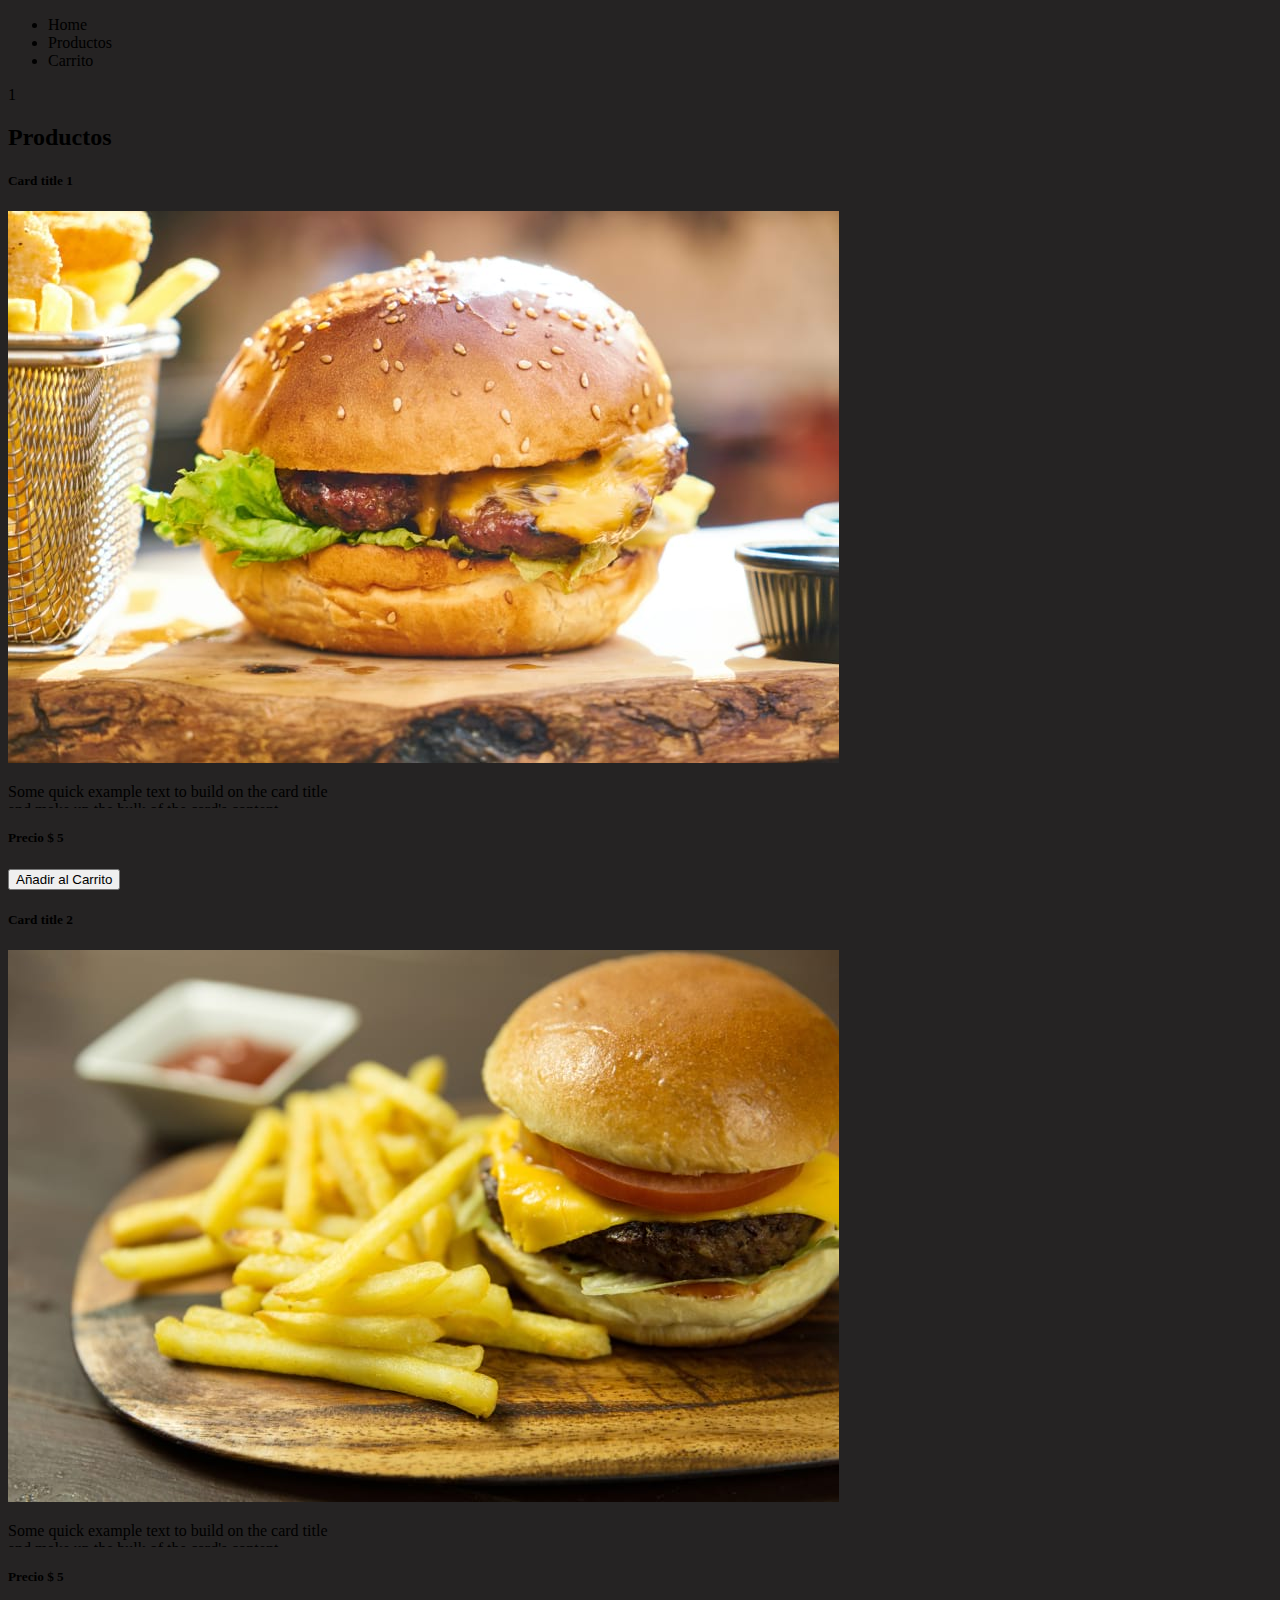
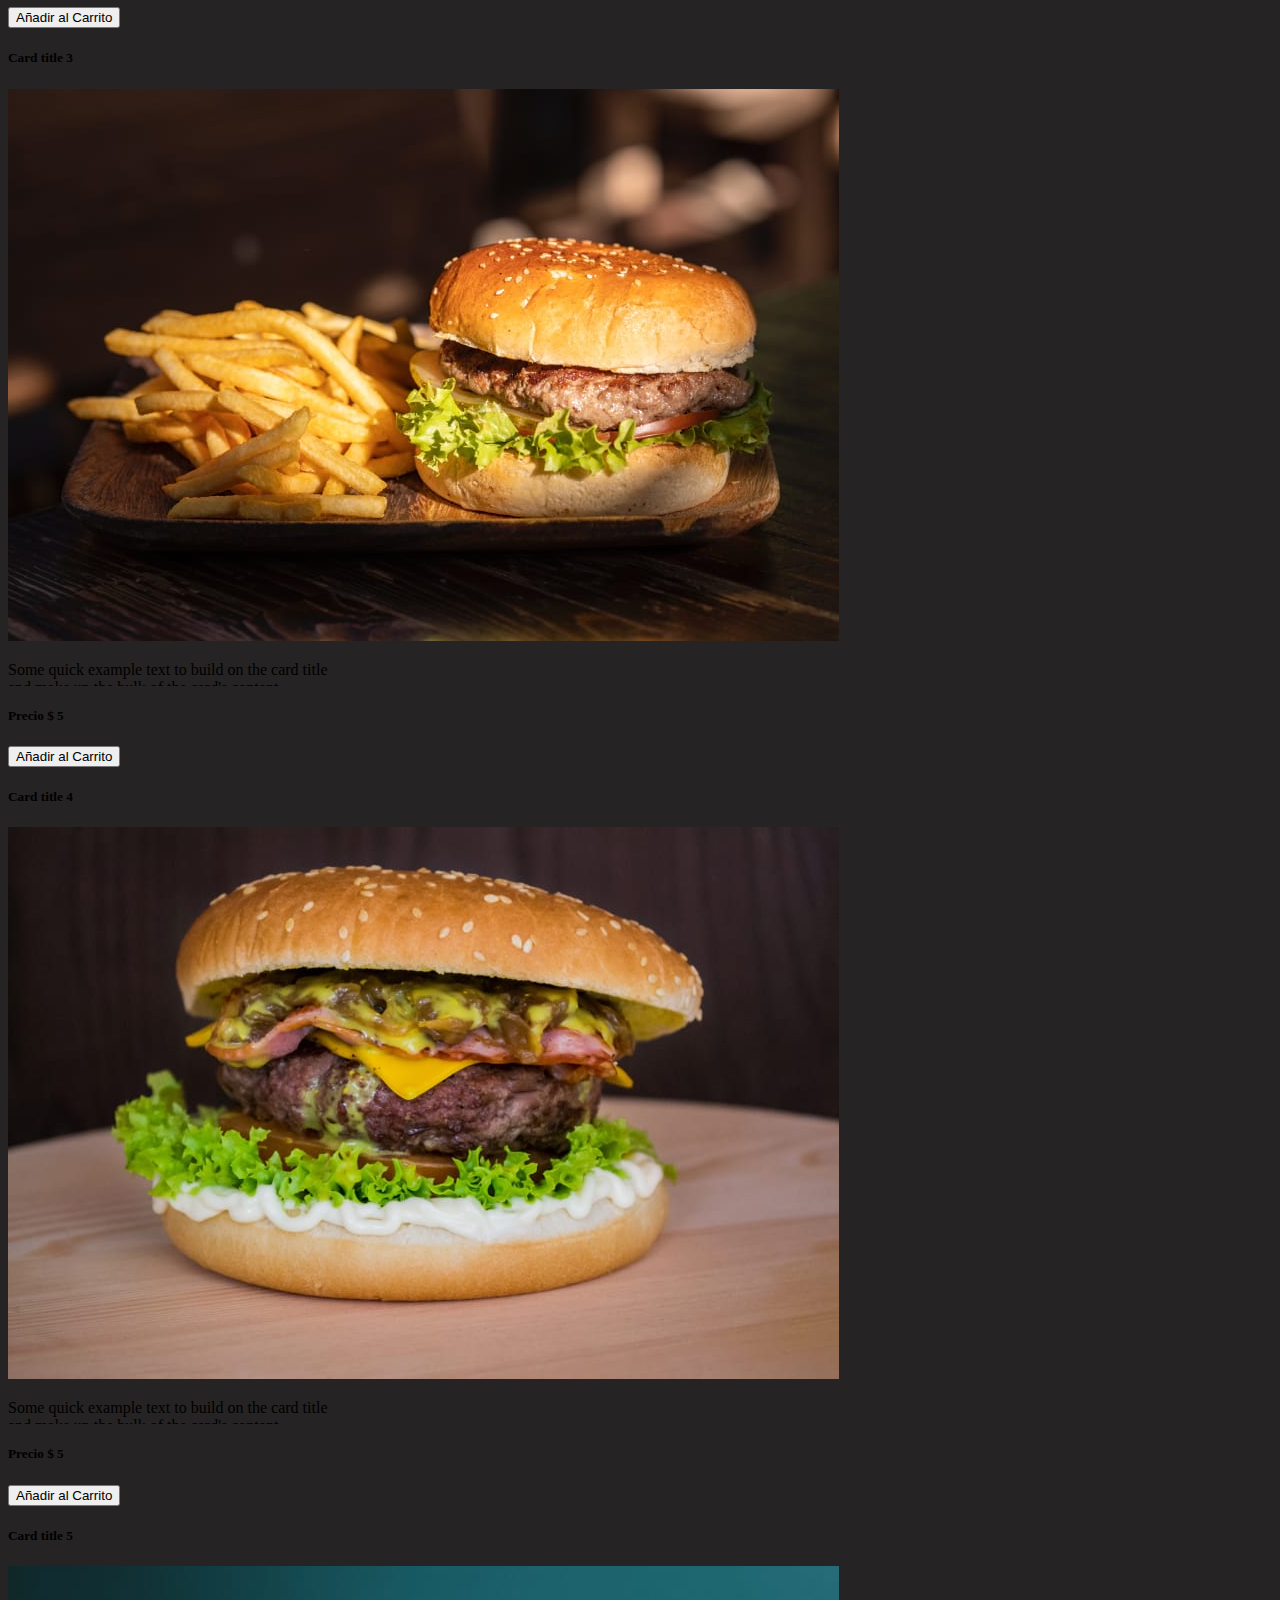
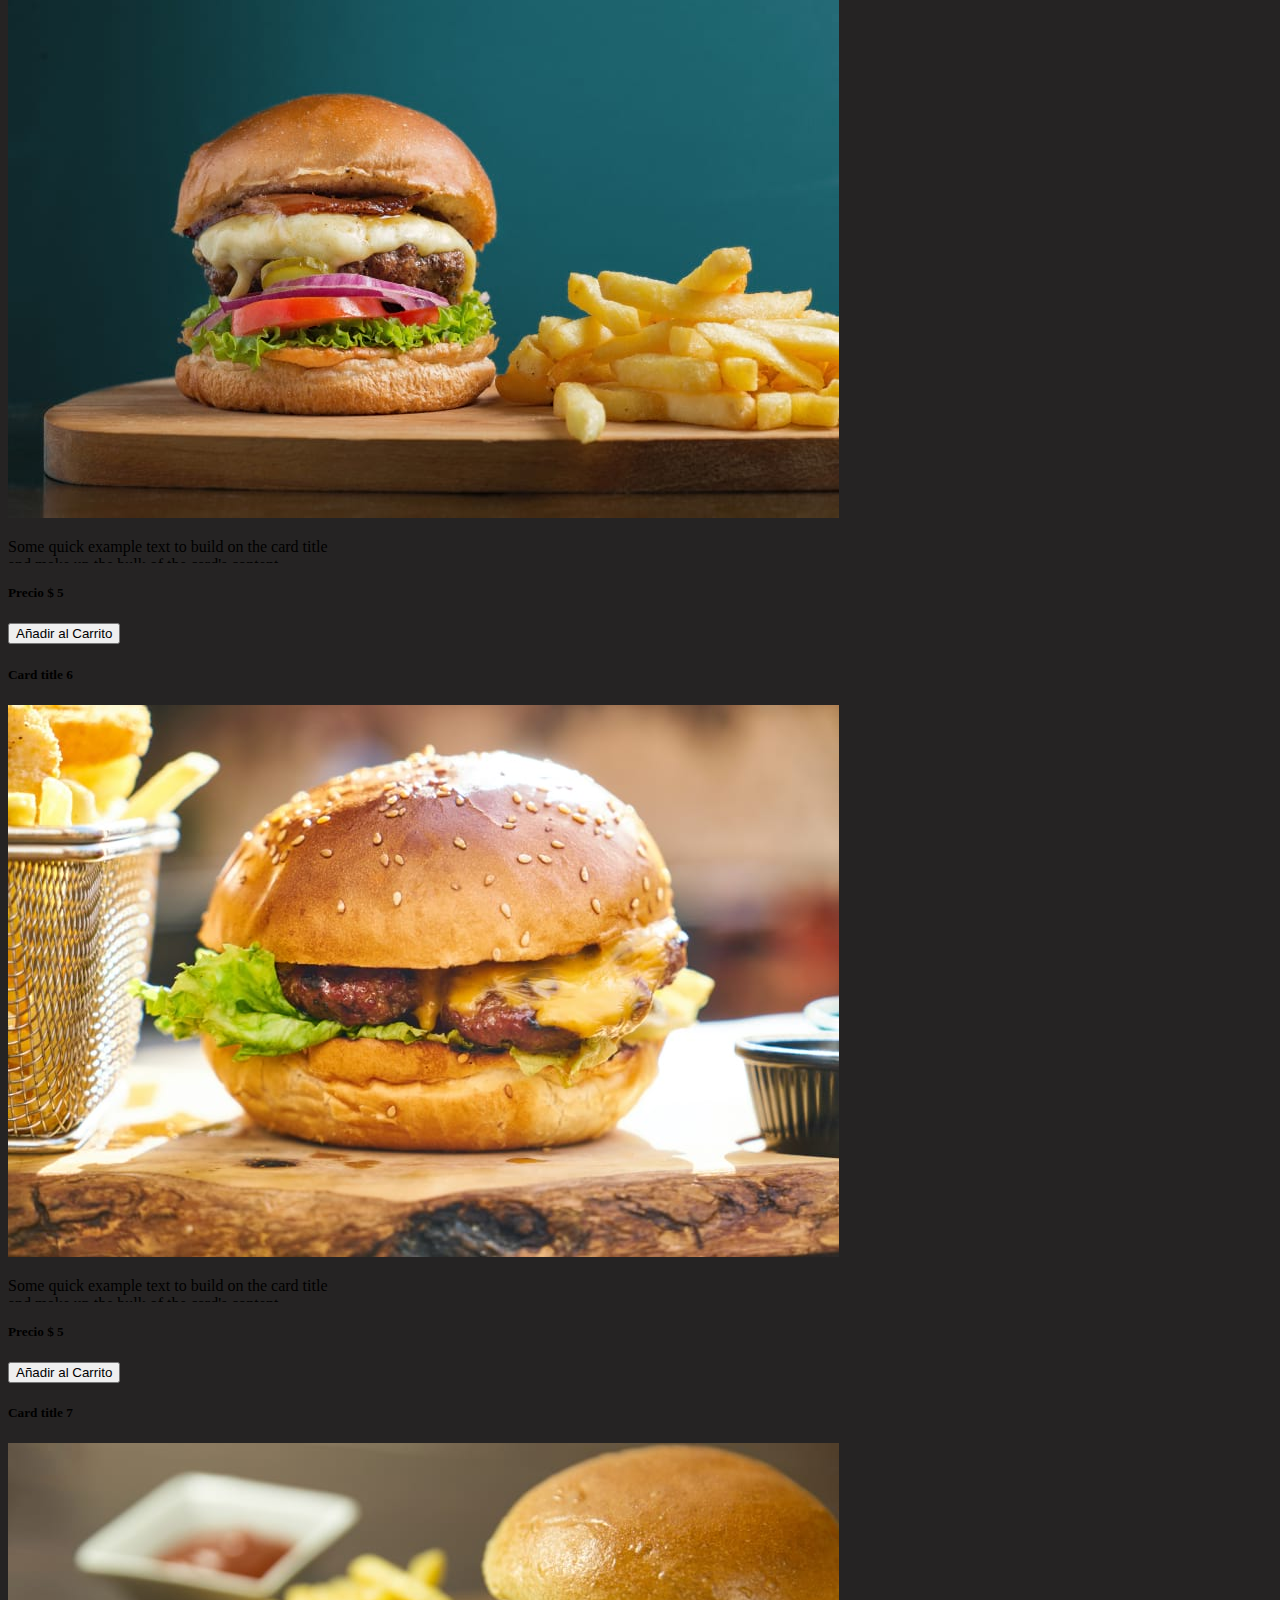
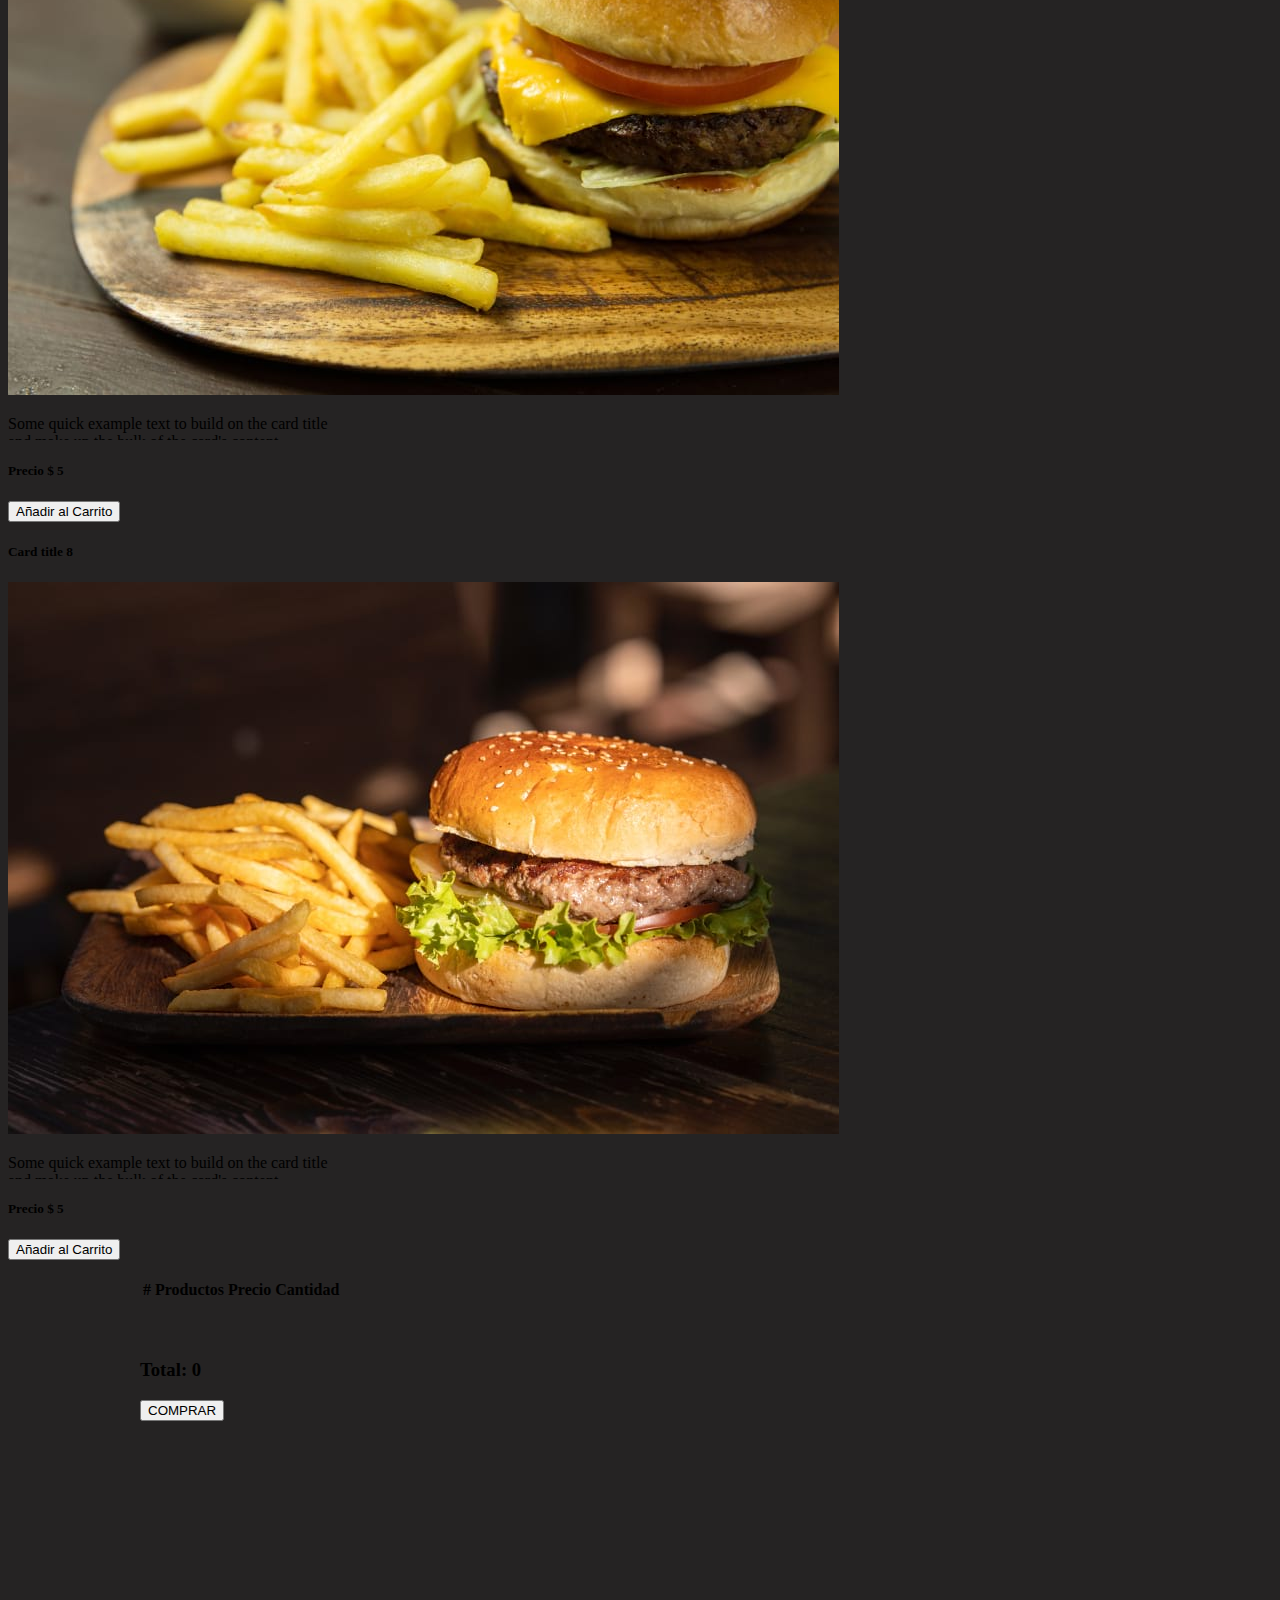
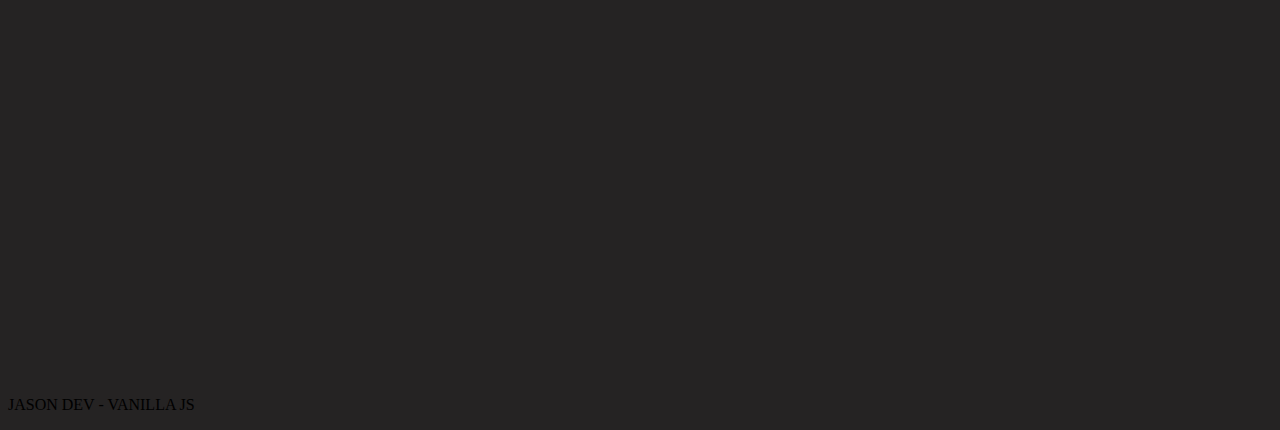
==== index.html @ c7546fdf "Vanilla javascript" ====
<!DOCTYPE html>
<html lang="en">

<head>
    <meta charset="UTF-8">
    <meta http-equiv="X-UA-Compatible" content="IE=edge">
    <meta name="viewport" content="width=device-width, initial-scale=1.0">
    <title>Carrito🍔🍕</title>
    <link rel="stylesheet" href="./css/style.css">

    <!-- CSS only -->
    <link href="https://cdn.jsdelivr.net/npm/bootstrap@5.1.3/dist/css/bootstrap.min.css" rel="stylesheet"
        integrity="sha384-1BmE4kWBq78iYhFldvKuhfTAU6auU8tT94WrHftjDbrCEXSU1oBoqyl2QvZ6jIW3" crossorigin="anonymous">
</head>

<body class="body">
    <header class="container-fluid bg-dark position-sticky top-0">

        <ul class="nav nav-pills mb-3 py-3 container" id="pills-tab" role="tablist">
            <li class="nav-item" role="presentation">
                <a class="nav-link" id="pills-home-tab" data-bs-toggle="pill" data-bs-target="#pills-home" type="button"
                    role="tab" aria-controls="pills-home" aria-selected="true">Home</a>
            </li>
            <li class="nav-item" role="presentation">
                <a class="nav-link active" id="pills-profile-tab" data-bs-toggle="pill" data-bs-target="#pills-profile"
                    type="button" role="tab" aria-controls="pills-profile" aria-selected="false">Productos</a>
            </li>
            <li class="nav-item" role="presentation">
                <a class="nav-link" id="pills-contact-tab" data-bs-toggle="pill" data-bs-target="#pills-contact"
                    type="button" role="tab" aria-controls="pills-contact" aria-selected="false">Carrito</a>
            </li>
        </ul>
    </header>

    <div class="alert container position-sticky top-0 alert-primary hide" role="alert">
        Producto Añadido al Carrito!
    </div>

    <div class="alert container position-sticky top-0 alert-danger remove" role="alert">
        Producto Removido del Carrito!
    </div>
    

    <div class="tab-content" id="pills-tabContent">
        <div class="tab-pane fade" id="pills-home" role="tabpanel" aria-labelledby="pills-home-tab">1
        </div>
        <!-- PRINCIPAL PRODUCTOS -->
        <div class="tab-pane fade show active container" id="pills-profile" role="tabpanel"
            aria-labelledby="pills-profile-tab">
            <h2 class="h4 m-4 text-primary">Productos</h2>
            <div class="row row-cols-sm-1 row-cols-md-2 row-cols-lg-3 row-cols-xl-4">

                <div class="col d-flex justify-content-center mb-4">
                    <div class="card shadow mb-1 bg-dark rounded" style="width: 20rem;">
                        <h5 class="card-title pt-2 text-center text-primary">Card title 1</h5>
                        <img src="./img/platillo1.jpg" class="card-img-top" alt="...">
                        <div class="card-body">

                            <p class="card-text text-white-50 description">Some quick example text to build on the card
                                title and make up the bulk of the card's content.</p>
                            <h5 class="text-primary">Precio <span class="precio">$ 5</span></h5>
                            <div class="d-grid gap-2">
                                <button class="btn btn-primary button">Añadir al Carrito</button>
                            </div>
                        </div>
                    </div>
                </div>

                <div class="col d-flex justify-content-center mb-4">
                    <div class="card shadow mb-1 bg-dark rounded" style="width: 20rem;">
                        <h5 class="card-title pt-2 text-center text-primary">Card title 2</h5>
                        <img src="./img/platillo2.jpg" class="card-img-top" alt="...">
                        <div class="card-body">

                            <p class="card-text text-white-50 description">Some quick example text to build on the card
                                title and make up the bulk of the card's content.</p>
                            <h5 class="text-primary">Precio <span class="precio">$ 5</span></h5>
                            <div class="d-grid gap-2">
                                <button class="btn btn-primary button">Añadir al Carrito</button>
                            </div>
                        </div>
                    </div>
                </div>

                <div class="col d-flex justify-content-center mb-4">
                    <div class="card shadow mb-1 bg-dark rounded" style="width: 20rem;">
                        <h5 class="card-title pt-2 text-center text-primary">Card title 3</h5>
                        <img src="./img/platillo3.jpg" class="card-img-top" alt="...">
                        <div class="card-body">

                            <p class="card-text text-white-50 description">Some quick example text to build on the card
                                title and make up the bulk of the card's content.</p>
                            <h5 class="text-primary">Precio <span class="precio">$ 5</span></h5>
                            <div class="d-grid gap-2">
                                <button class="btn btn-primary button">Añadir al Carrito</button>
                            </div>
                        </div>
                    </div>
                </div>

                <div class="col d-flex justify-content-center mb-4">
                    <div class="card shadow mb-1 bg-dark rounded" style="width: 20rem;">
                        <h5 class="card-title pt-2 text-center text-primary">Card title 4</h5>
                        <img src="./img/platillo4.jpg" class="card-img-top" alt="...">
                        <div class="card-body">

                            <p class="card-text text-white-50 description">Some quick example text to build on the card
                                title and make up the bulk of the card's content.</p>
                            <h5 class="text-primary">Precio <span class="precio">$ 5</span></h5>
                            <div class="d-grid gap-2">
                                <button class="btn btn-primary button">Añadir al Carrito</button>
                            </div>
                        </div>
                    </div>
                </div>

                <div class="col d-flex justify-content-center mb-4">
                    <div class="card shadow mb-1 bg-dark rounded" style="width: 20rem;">
                        <h5 class="card-title pt-2 text-center text-primary">Card title 5</h5>
                        <img src="./img/platillo5.jpg" class="card-img-top" alt="...">
                        <div class="card-body">

                            <p class="card-text text-white-50 description">Some quick example text to build on the card
                                title and make up the bulk of the card's content.</p>
                            <h5 class="text-primary">Precio <span class="precio">$ 5</span></h5>
                            <div class="d-grid gap-2">
                                <button class="btn btn-primary button">Añadir al Carrito</button>
                            </div>
                        </div>
                    </div>
                </div>

                <div class="col d-flex justify-content-center mb-4">
                    <div class="card shadow mb-1 bg-dark rounded" style="width: 20rem;">
                        <h5 class="card-title pt-2 text-center text-primary">Card title 6</h5>
                        <img src="./img/platillo1.jpg" class="card-img-top" alt="...">
                        <div class="card-body">

                            <p class="card-text text-white-50 description">Some quick example text to build on the card
                                title and make up the bulk of the card's content.</p>
                            <h5 class="text-primary">Precio <span class="precio">$ 5</span></h5>
                            <div class="d-grid gap-2">
                                <button class="btn btn-primary button">Añadir al Carrito</button>
                            </div>
                        </div>
                    </div>
                </div>

                <div class="col d-flex justify-content-center mb-4">
                    <div class="card shadow mb-1 bg-dark rounded" style="width: 20rem;">
                        <h5 class="card-title pt-2 text-center text-primary">Card title 7</h5>
                        <img src="./img/platillo2.jpg" class="card-img-top" alt="...">
                        <div class="card-body">

                            <p class="card-text text-white-50 description">Some quick example text to build on the card
                                title and make up the bulk of the card's content.</p>
                            <h5 class="text-primary">Precio <span class="precio">$ 5</span></h5>
                            <div class="d-grid gap-2">
                                <button class="btn btn-primary button">Añadir al Carrito</button>
                            </div>
                        </div>
                    </div>
                </div>

                <div class="col d-flex justify-content-center mb-4">
                    <div class="card shadow mb-1 bg-dark rounded" style="width: 20rem;">
                        <h5 class="card-title pt-2 text-center text-primary">Card title 8</h5>
                        <img src="./img/platillo3.jpg" class="card-img-top" alt="...">
                        <div class="card-body">

                            <p class="card-text text-white-50 description">Some quick example text to build on the card
                                title and make up the bulk of the card's content.</p>
                            <h5 class="text-primary">Precio <span class="precio">$ 5</span></h5>
                            <div class="d-grid gap-2">
                                <button class="btn btn-primary button">Añadir al Carrito</button>
                            </div>
                        </div>
                    </div>
                </div>

            </div>

        </div>

        <!-- SECCION CARRITO -->
        <div class="tab-pane fade carrito" id="pills-contact" role="tabpanel" aria-labelledby="pills-contact-tab">
            <br>
            <table class="table table-dark table-striped">
                <thead>
                    <tr class="text-primary">
                        <th scope="col">#</th>
                        <th scope="col">Productos</th>
                        <th scope="col">Precio</th>
                        <th scope="col">Cantidad</th>
                    </tr>
                </thead>
                <tbody class="tbody">
                    <tr>
                        
                    </tr>

                </tbody>
            </table>
            <br><br>
            <div class="row mx-4">
                <div class="col">
                    <h3 class="itemCartTotal text-white">Total: 0</h3>
                    <div class="col d-flex justify-content-end">
                        <button class="btn btn-success">COMPRAR</button>
                    </div>
                </div>
            </div>

        </div>
    </div>

    <footer class="bg-dark p-3 mt-5">
        <p class="text-center m-0 text-muted">JASON DEV - VANILLA JS</p>
    </footer>

    <script src="https://code.jquery.com/jquery-3.6.0.js"
        integrity="sha256-H+K7U5CnXl1h5ywQfKtSj8PCmoN9aaq30gDh27Xc0jk=" crossorigin="anonymous"></script>
    <!-- JavaScript Bundle with Popper -->
    <script src="https://cdn.jsdelivr.net/npm/bootstrap@5.1.3/dist/js/bootstrap.bundle.min.js"
        integrity="sha384-ka7Sk0Gln4gmtz2MlQnikT1wXgYsOg+OMhuP+IlRH9sENBO0LRn5q+8nbTov4+1p"
        crossorigin="anonymous"></script>
    <script src="./js/script.js"></script>
</body>

</html>
---- css/style.css ----
.body {
    background-color: #110f0fea;
}
header, .alert {
    z-index: 100;
}

.description {
    height: 25px;
    overflow: hidden;
    transition: height .3s ease-in .3s;
}

.description:hover {
    height: 80px;
}
.carrito {
    min-height: 80vh;
    max-width: 1000px;
    margin: 0 auto;
    width: 100%;
}

.table__productos {
    display: flex;
}

.table__productos > img {
    width: 9rem;
    object-fit: contain;
    border-radius: 6px;
    margin-right: 20px;
}

.table__cantidad > input {
    width: 40px;
    border: none;
    outline: 0;
    font-size: 16px;
    font-weight: 700;
    margin-right: 30px;
    margin-bottom: 20px;
}

.hide, .remove{
    display: none;
}
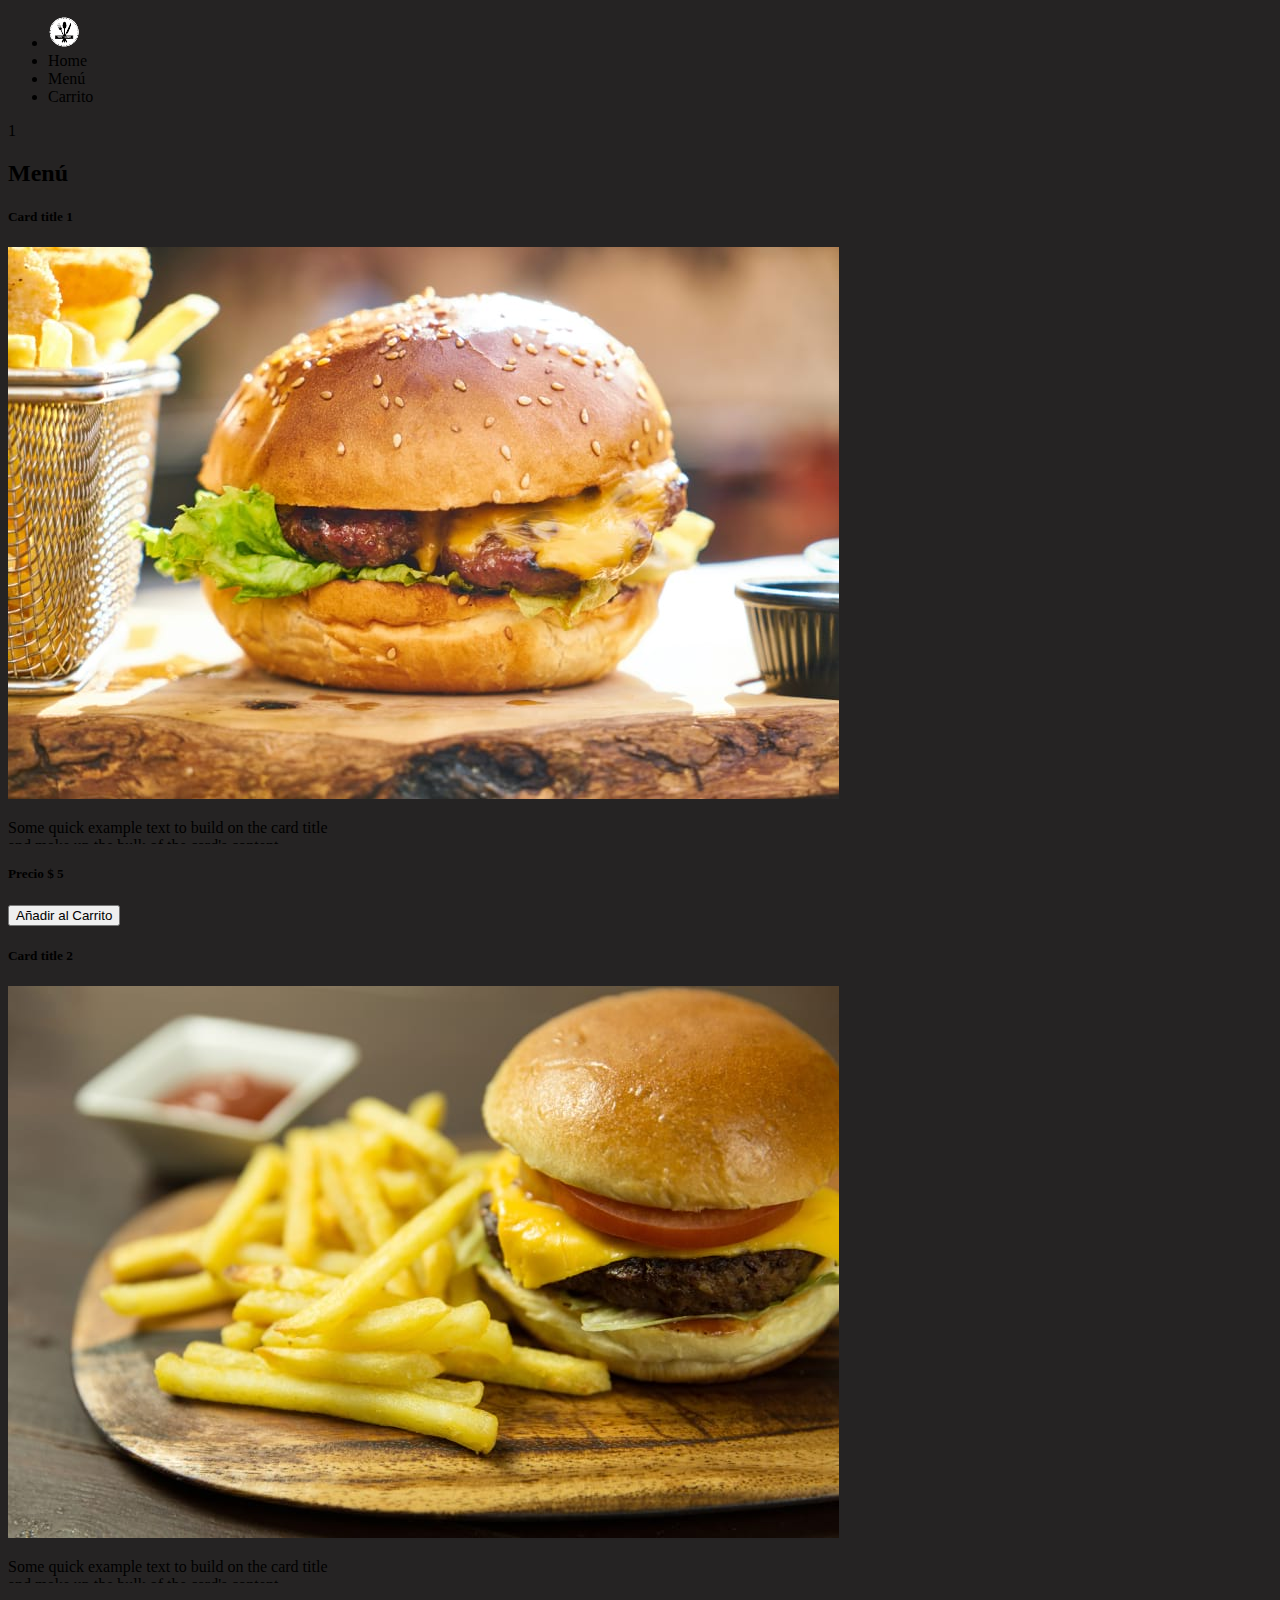
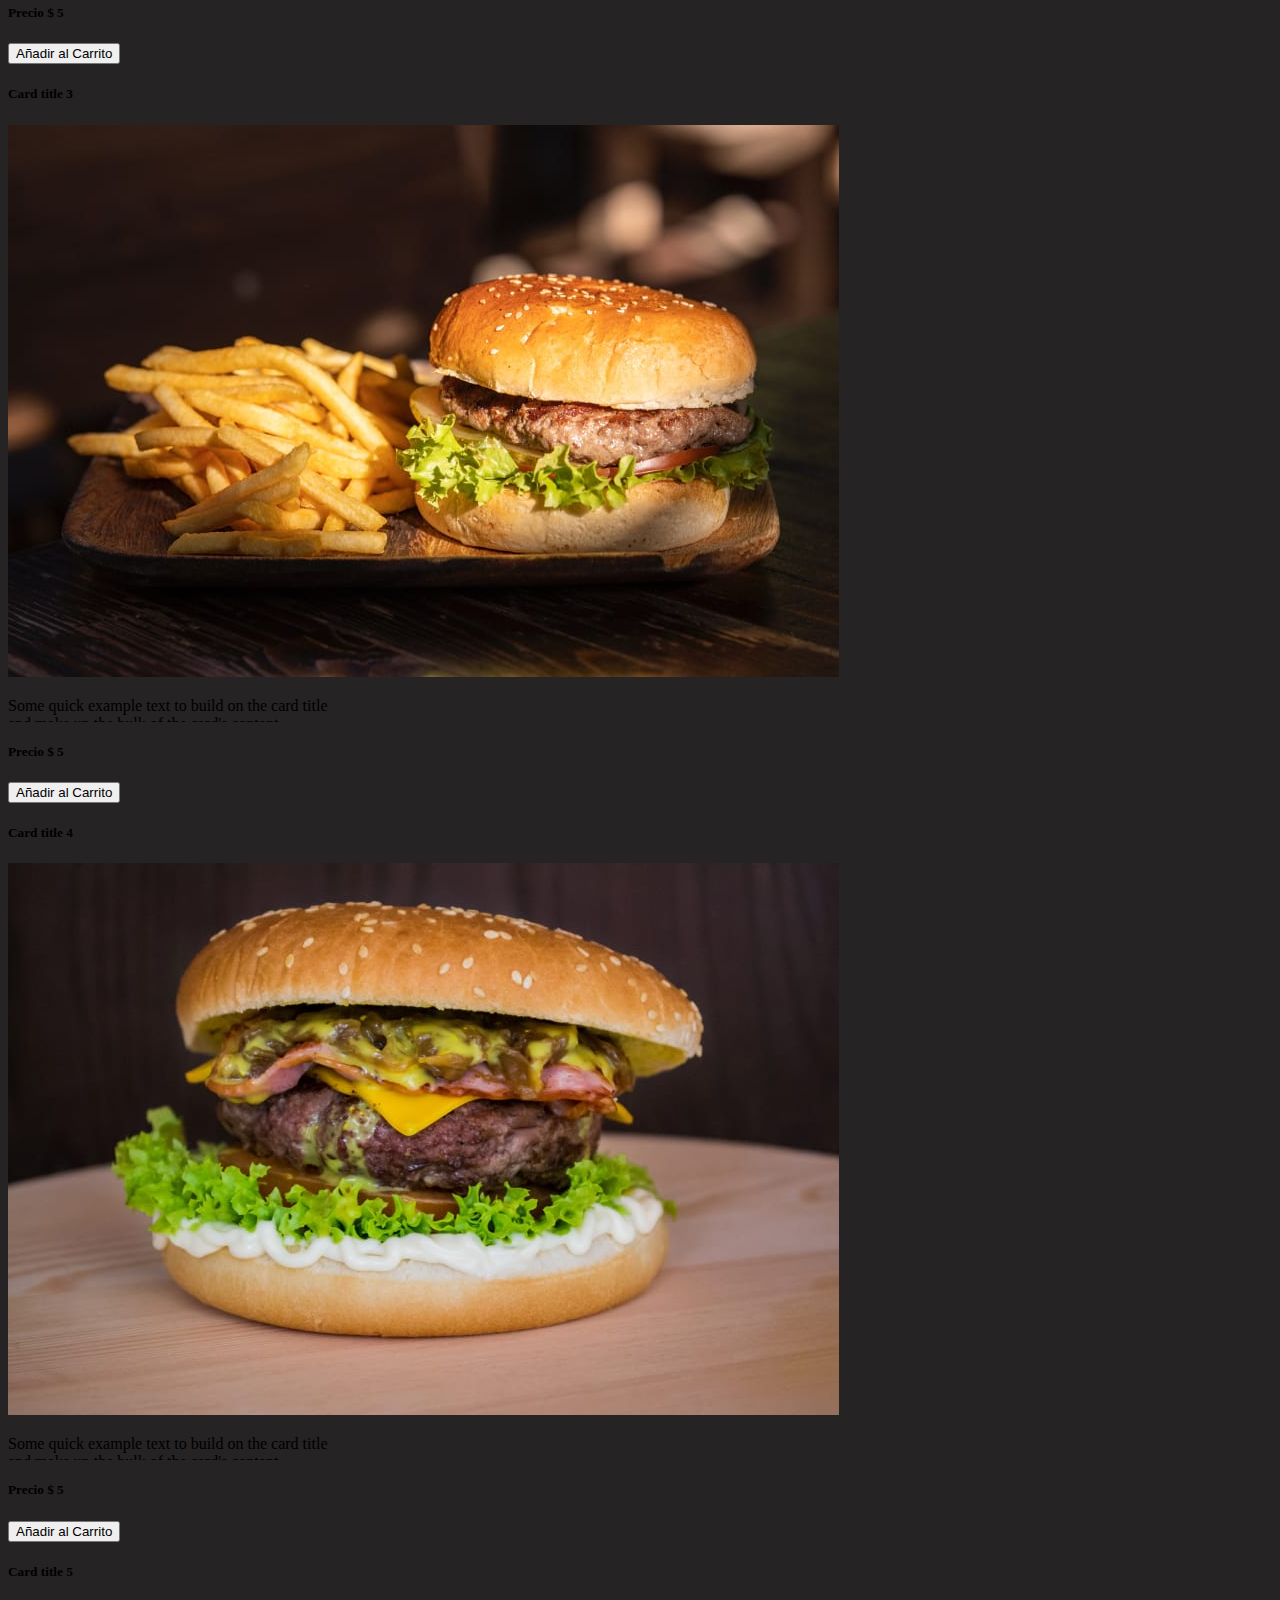
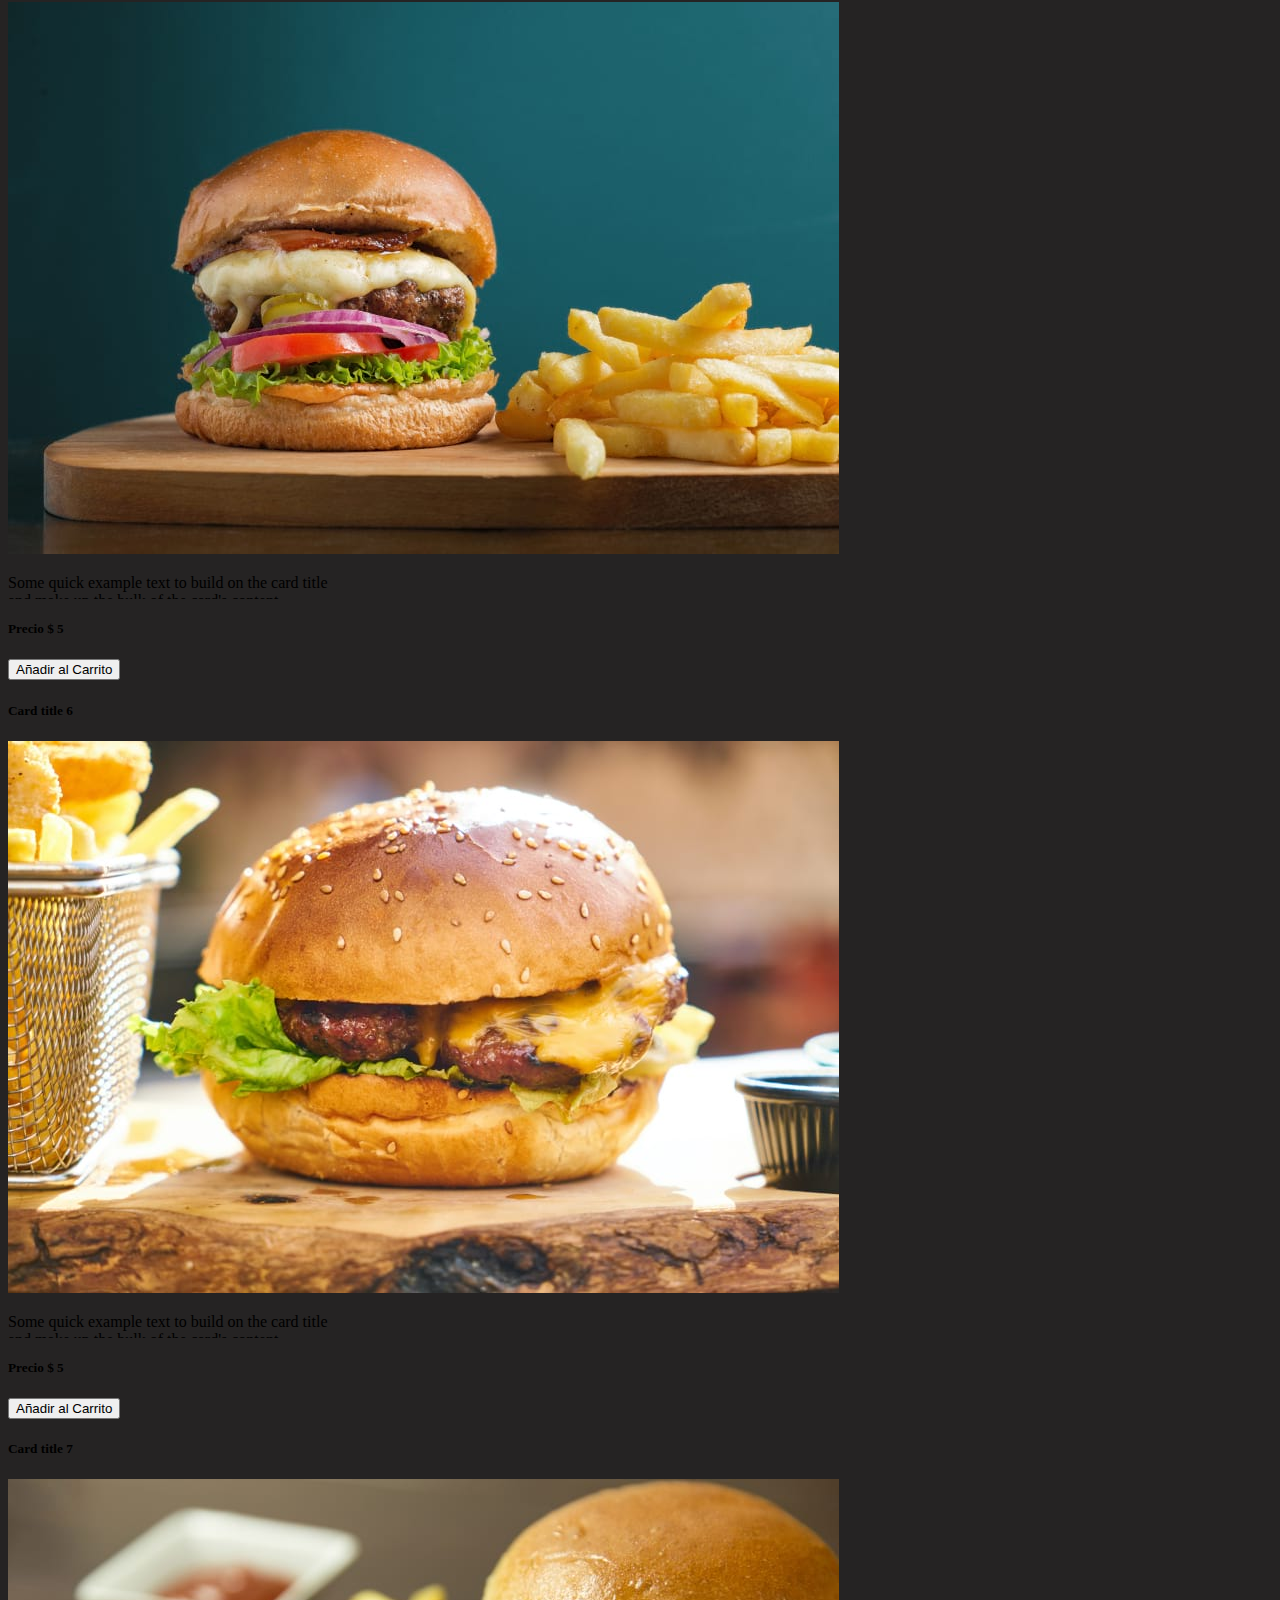
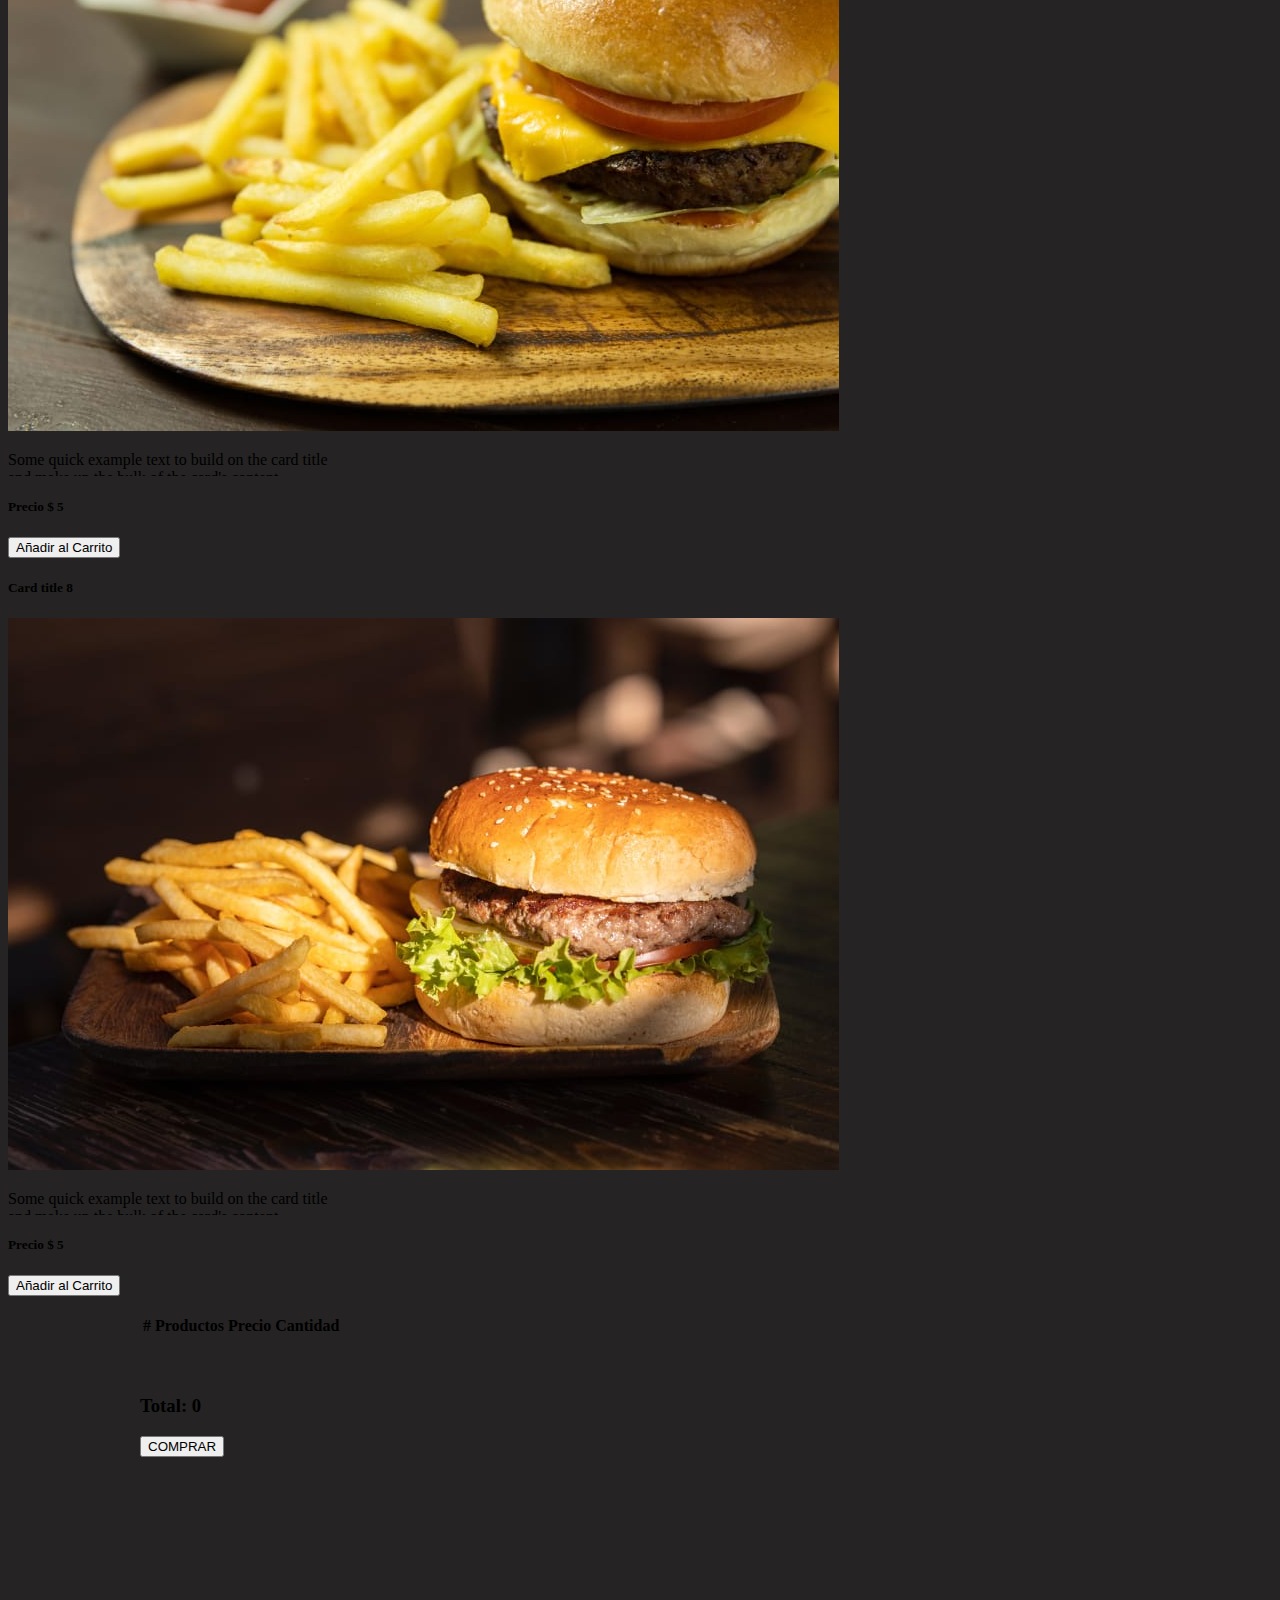
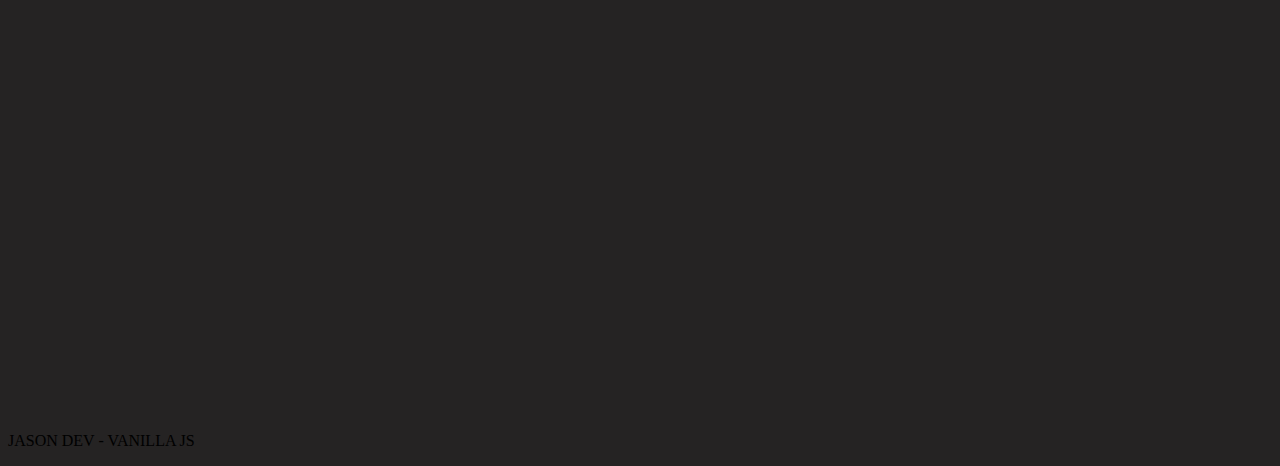
==== commit e09a6e0f: "Carritoo" ====
--- a/index.html
+++ b/index.html
@@ -16,14 +16,22 @@
 <body class="body">
     <header class="container-fluid bg-dark position-sticky top-0">
 
+
+
+
+
         <ul class="nav nav-pills mb-3 py-3 container" id="pills-tab" role="tablist">
+            <li class="nav-item" role="presentation">
+                <a class="nav-link" id="pills-logo-tab" data-bs-toggle="pill" data-bs-target="#pills-logo" type="button"
+                    role="tab" aria-controls="pills-logo" aria-selected="true"><img src="/img/logo2.png" alt=""></a>
+            </li>
             <li class="nav-item" role="presentation">
                 <a class="nav-link" id="pills-home-tab" data-bs-toggle="pill" data-bs-target="#pills-home" type="button"
                     role="tab" aria-controls="pills-home" aria-selected="true">Home</a>
             </li>
             <li class="nav-item" role="presentation">
                 <a class="nav-link active" id="pills-profile-tab" data-bs-toggle="pill" data-bs-target="#pills-profile"
-                    type="button" role="tab" aria-controls="pills-profile" aria-selected="false">Productos</a>
+                    type="button" role="tab" aria-controls="pills-profile" aria-selected="false">Menú</a>
             </li>
             <li class="nav-item" role="presentation">
                 <a class="nav-link" id="pills-contact-tab" data-bs-toggle="pill" data-bs-target="#pills-contact"
@@ -39,7 +47,7 @@
     <div class="alert container position-sticky top-0 alert-danger remove" role="alert">
         Producto Removido del Carrito!
     </div>
-    
+
 
     <div class="tab-content" id="pills-tabContent">
         <div class="tab-pane fade" id="pills-home" role="tabpanel" aria-labelledby="pills-home-tab">1
@@ -47,7 +55,7 @@
         <!-- PRINCIPAL PRODUCTOS -->
         <div class="tab-pane fade show active container" id="pills-profile" role="tabpanel"
             aria-labelledby="pills-profile-tab">
-            <h2 class="h4 m-4 text-primary">Productos</h2>
+            <h2 class="h4 m-4 text-primary">Menú</h2>
             <div class="row row-cols-sm-1 row-cols-md-2 row-cols-lg-3 row-cols-xl-4">
 
                 <div class="col d-flex justify-content-center mb-4">
@@ -196,7 +204,7 @@
                 </thead>
                 <tbody class="tbody">
                     <tr>
-                        
+
                     </tr>
 
                 </tbody>
@@ -206,12 +214,13 @@
                 <div class="col">
                     <h3 class="itemCartTotal text-white">Total: 0</h3>
                     <div class="col d-flex justify-content-end">
-                        <button class="btn btn-success">COMPRAR</button>
+                        <button class="btn btn-success" onclick = renderPedidos()>COMPRAR</button>
                     </div>
                 </div>
             </div>
 
         </div>
+
     </div>
 
     <footer class="bg-dark p-3 mt-5">
--- a/css/style.css
+++ b/css/style.css
@@ -1,8 +1,13 @@
 .body {
     background-color: #110f0fea;
-}
+  }
 header, .alert {
     z-index: 100;
+}
+
+.pills-logo-tab img{
+    max-width: 16px;
+    max-height: 50%;
 }
 
 .description {
